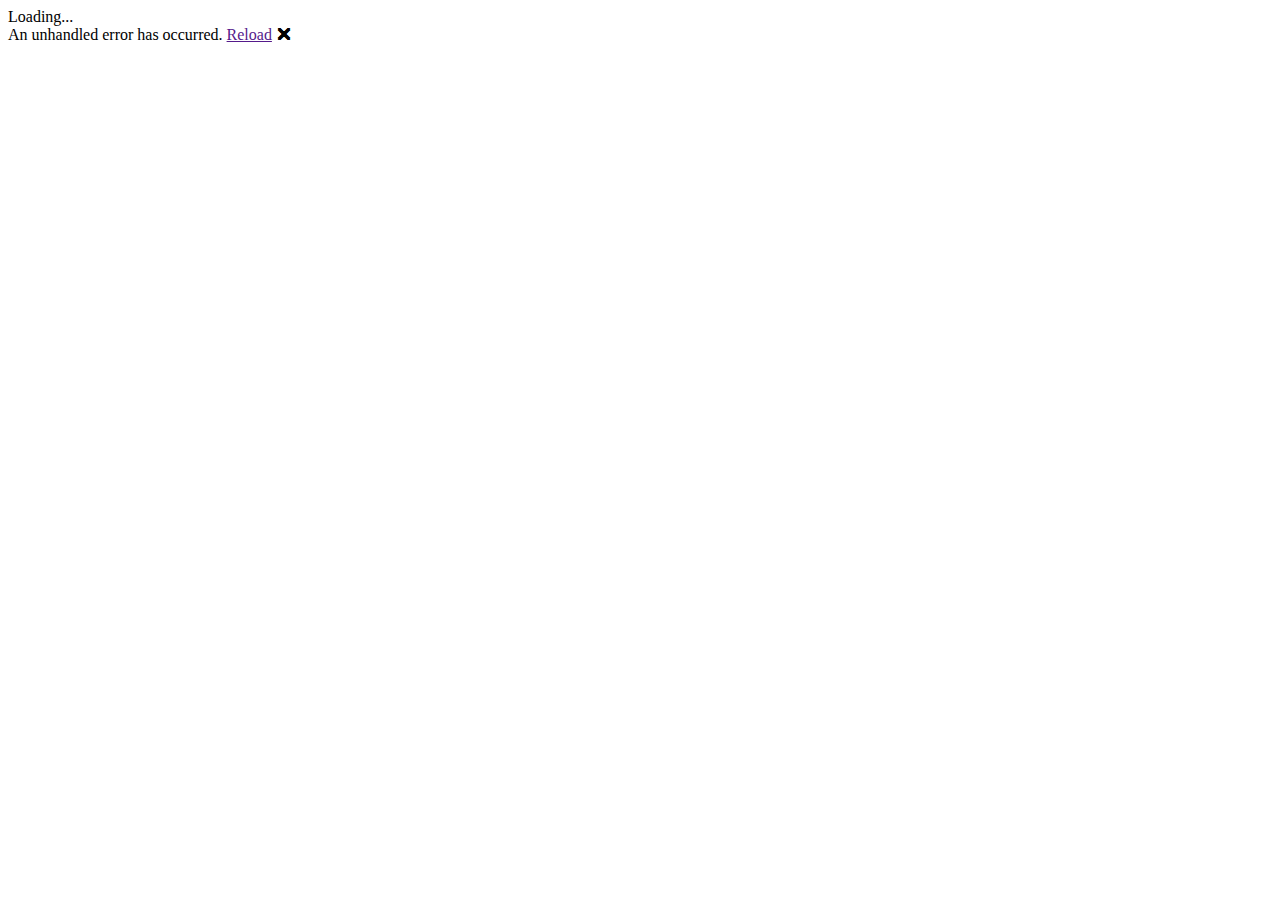
==== CarCompanion/CarCompanion.UI/wwwroot/index.html @ 82720f63 "Update folders hierarchy" ====
<!DOCTYPE html>
<html>

<head>
    <meta charset="utf-8" />
    <meta name="viewport" content="width=device-width, initial-scale=1.0, maximum-scale=1.0, user-scalable=no" />
    <title>CarCompanion.UI</title>
    <base href="/" />
    <link href="css/bootstrap/bootstrap.min.css" rel="stylesheet" />
    <link href="css/app.css" rel="stylesheet" />
    <link href="CarCompanion.UI.styles.css" rel="stylesheet" />
</head>

<body>
    <div id="app">Loading...</div>

    <div id="blazor-error-ui">
        An unhandled error has occurred.
        <a href="" class="reload">Reload</a>
        <a class="dismiss">🗙</a>
    </div>
    <script src="_framework/blazor.webassembly.js"></script>
</body>

</html>
---- CarCompanion/CarCompanion.UI/wwwroot/css/app.css ----
@import url('open-iconic/font/css/open-iconic-bootstrap.min.css');

html, body {
    font-family: 'Helvetica Neue', Helvetica, Arial, sans-serif;
}

a, .btn-link {
    color: #0366d6;
}

.btn-primary {
    color: #fff;
    background-color: #1b6ec2;
    border-color: #1861ac;
}

.content {
    padding-top: 1.1rem;
}

.valid.modified:not([type=checkbox]) {
    outline: 1px solid #26b050;
}

.invalid {
    outline: 1px solid red;
}

.validation-message {
    color: red;
}

#blazor-error-ui {
    background: lightyellow;
    bottom: 0;
    box-shadow: 0 -1px 2px rgba(0, 0, 0, 0.2);
    display: none;
    left: 0;
    padding: 0.6rem 1.25rem 0.7rem 1.25rem;
    position: fixed;
    width: 100%;
    z-index: 1000;
}

    #blazor-error-ui .dismiss {
        cursor: pointer;
        position: absolute;
        right: 0.75rem;
        top: 0.5rem;
    }
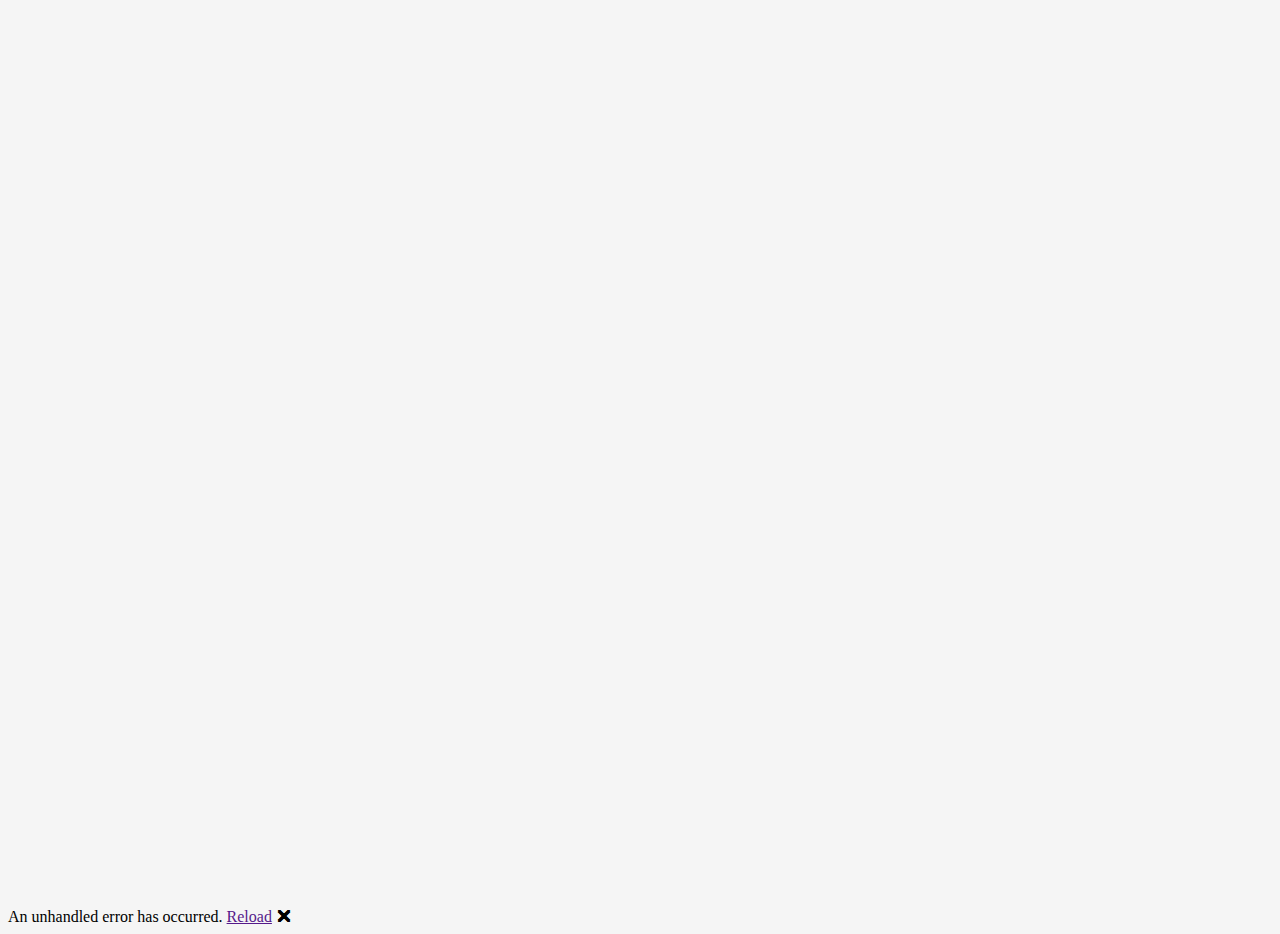
==== commit 7a09c684: "Update layout with bootstrap" ====
--- a/CarCompanion/CarCompanion.UI/wwwroot/index.html
+++ b/CarCompanion/CarCompanion.UI/wwwroot/index.html
@@ -2,24 +2,61 @@
 <html>
 
 <head>
-    <meta charset="utf-8" />
-    <meta name="viewport" content="width=device-width, initial-scale=1.0, maximum-scale=1.0, user-scalable=no" />
+    <meta charset="utf-8"/>
+    <meta name="viewport" content="width=device-width, initial-scale=1.0, maximum-scale=1.0, user-scalable=no"/>
+
     <title>CarCompanion.UI</title>
-    <base href="/" />
-    <link href="css/bootstrap/bootstrap.min.css" rel="stylesheet" />
-    <link href="css/app.css" rel="stylesheet" />
-    <link href="CarCompanion.UI.styles.css" rel="stylesheet" />
+
+    <base href="/"/>
+    <link href="css/bootstrap/bootstrap.min.css" rel="stylesheet"/>
+    <link href="css/app.css" rel="stylesheet"/>
+    <link href="CarCompanion.UI.styles.css" rel="stylesheet"/>
+
+    <link rel="stylesheet" href="https://stackpath.bootstrapcdn.com/bootstrap/4.5.0/css/bootstrap.min.css"
+          integrity="sha384-9aIt2nRpC12Uk9gS9baDl411NQApFmC26EwAOH8WgZl5MYYxFfc+NcPb1dKGj7Sk" crossorigin="anonymous">
+    <link rel="stylesheet" href="https://use.fontawesome.com/releases/v5.12.0/css/all.css">
+
+    <link href="_content/Blazorise/blazorise.css" rel="stylesheet"/>
+    <link href="_content/Blazorise.Bootstrap/blazorise.bootstrap.css" rel="stylesheet"/>
+
 </head>
 
-<body>
-    <div id="app">Loading...</div>
+<style>
+    .background-gradient { 
+        background: #f5f5f5;
+    }
+</style>
 
-    <div id="blazor-error-ui">
-        An unhandled error has occurred.
-        <a href="" class="reload">Reload</a>
-        <a class="dismiss">🗙</a>
+<body class="background-gradient">
+
+<div id="app">
+    <div class="d-flex justify-content-center" style="height: 100vh;">
+        <div class="spinner-border align-self-center" role="status" style="width: 6rem; height: 6rem;" >
+        </div>
     </div>
-    <script src="_framework/blazor.webassembly.js"></script>
+</div>
+
+
+
+<script src="https://code.jquery.com/jquery-3.5.1.slim.min.js"
+        integrity="sha384-DfXdz2htPH0lsSSs5nCTpuj/zy4C+OGpamoFVy38MVBnE+IbbVYUew+OrCXaRkfj"
+        crossorigin="anonymous"></script>
+<script src="https://cdn.jsdelivr.net/npm/popper.js@1.16.0/dist/umd/popper.min.js"
+        integrity="sha384-Q6E9RHvbIyZFJoft+2mJbHaEWldlvI9IOYy5n3zV9zzTtmI3UksdQRVvoxMfooAo"
+        crossorigin="anonymous"></script>
+<script src="https://stackpath.bootstrapcdn.com/bootstrap/4.5.0/js/bootstrap.min.js"
+        integrity="sha384-OgVRvuATP1z7JjHLkuOU7Xw704+h835Lr+6QL9UvYjZE3Ipu6Tp75j7Bh/kR0JKI"
+        crossorigin="anonymous"></script>
+
+<script src="_content/Blazorise/blazorise.js"></script>
+<script src="_content/Blazorise.Bootstrap/blazorise.bootstrap.js"></script>
+
+<div id="blazor-error-ui">
+    An unhandled error has occurred.
+    <a href="" class="reload">Reload</a>
+    <a class="dismiss">🗙</a>
+</div>
+<script src="_framework/blazor.webassembly.js"></script>
 </body>
 
 </html>
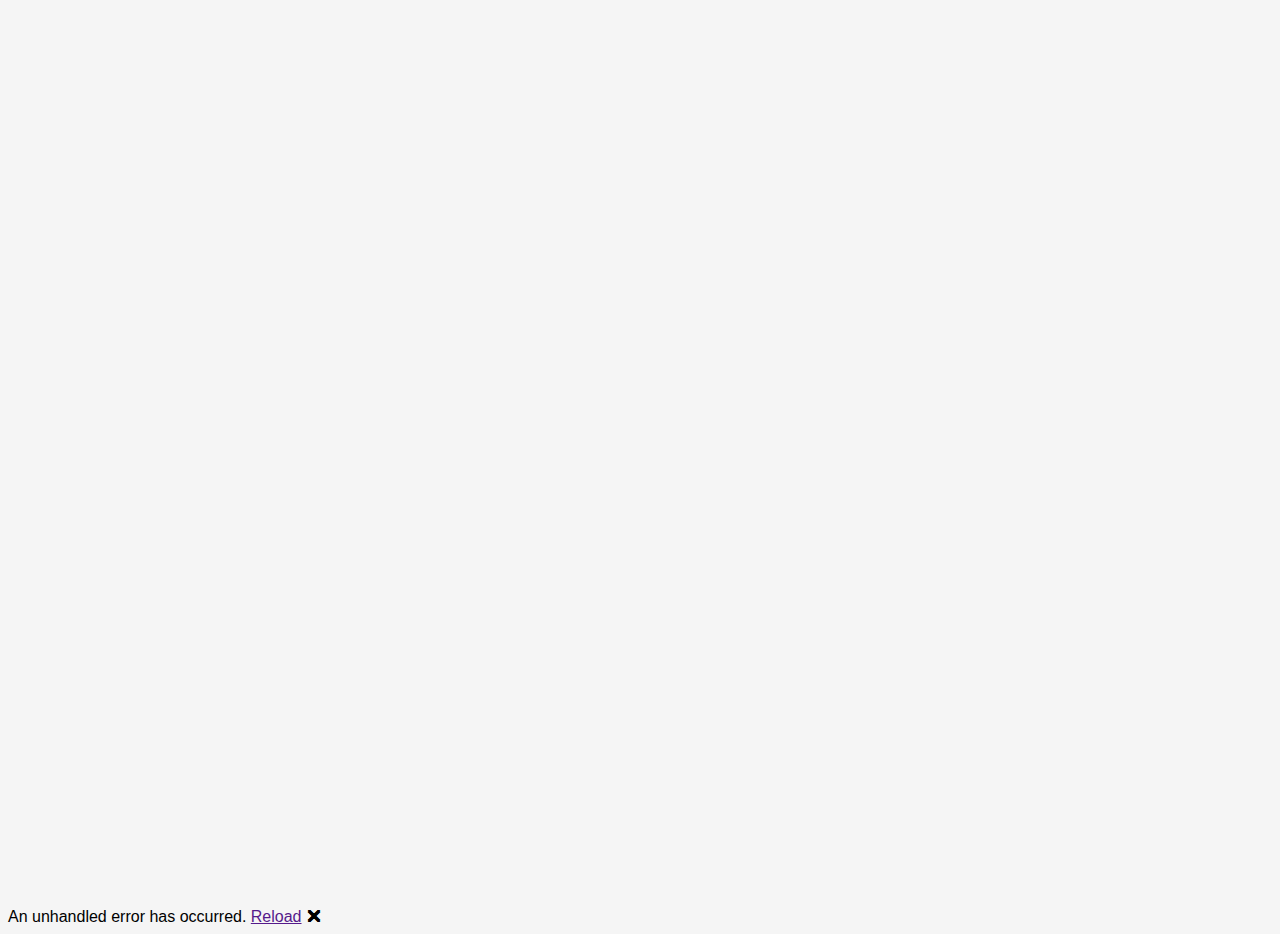
==== commit f31e56b2: "Update layout to components" ====
--- a/CarCompanion/CarCompanion.UI/wwwroot/index.html
+++ b/CarCompanion/CarCompanion.UI/wwwroot/index.html
@@ -19,23 +19,25 @@
     <link href="_content/Blazorise/blazorise.css" rel="stylesheet"/>
     <link href="_content/Blazorise.Bootstrap/blazorise.bootstrap.css" rel="stylesheet"/>
 
+    <link href="_content/Blazorise.Sidebar/blazorise.sidebar.css" rel="stylesheet"/>
+
 </head>
 
 <style>
-    .background-gradient { 
+    .background {
         background: #f5f5f5;
+        font-family: 'Helvetica Neue', Helvetica, Arial, sans-serif;
     }
 </style>
 
-<body class="background-gradient">
+<body class="background">
 
 <div id="app">
     <div class="d-flex justify-content-center" style="height: 100vh;">
-        <div class="spinner-border align-self-center" role="status" style="width: 6rem; height: 6rem;" >
+        <div class="spinner-border align-self-center" role="status" style="width: 6rem; height: 6rem;">
         </div>
     </div>
 </div>
-
 
 
 <script src="https://code.jquery.com/jquery-3.5.1.slim.min.js"
@@ -57,6 +59,7 @@
     <a class="dismiss">🗙</a>
 </div>
 <script src="_framework/blazor.webassembly.js"></script>
+
 </body>
 
 </html>
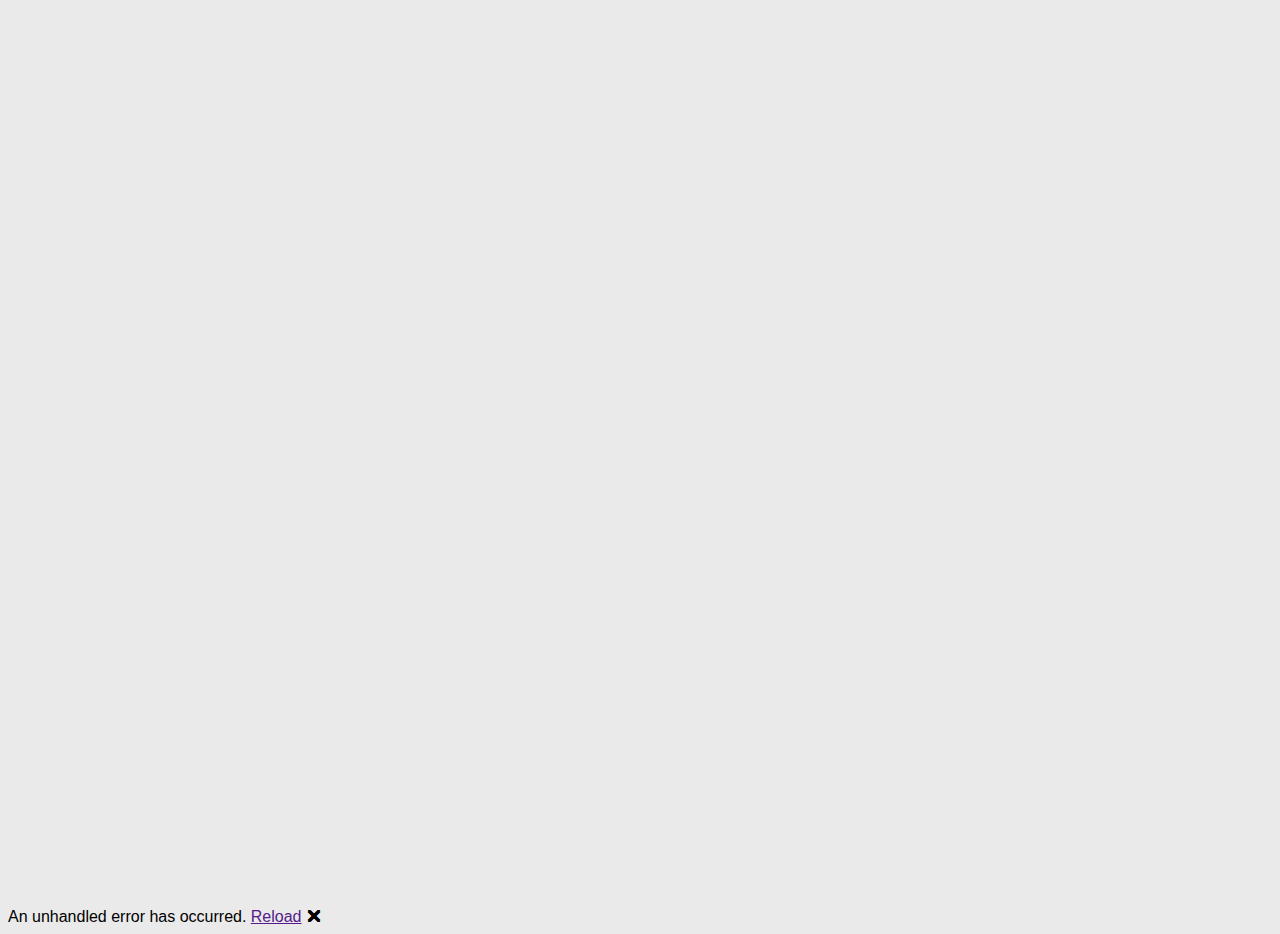
==== commit dba7736c: "Update layout and pages" ====
--- a/CarCompanion/CarCompanion.UI/wwwroot/index.html
+++ b/CarCompanion/CarCompanion.UI/wwwroot/index.html
@@ -25,7 +25,7 @@
 
 <style>
     .background {
-        background: #f5f5f5;
+        background: #eaeaea;
         font-family: 'Helvetica Neue', Helvetica, Arial, sans-serif;
     }
 </style>
